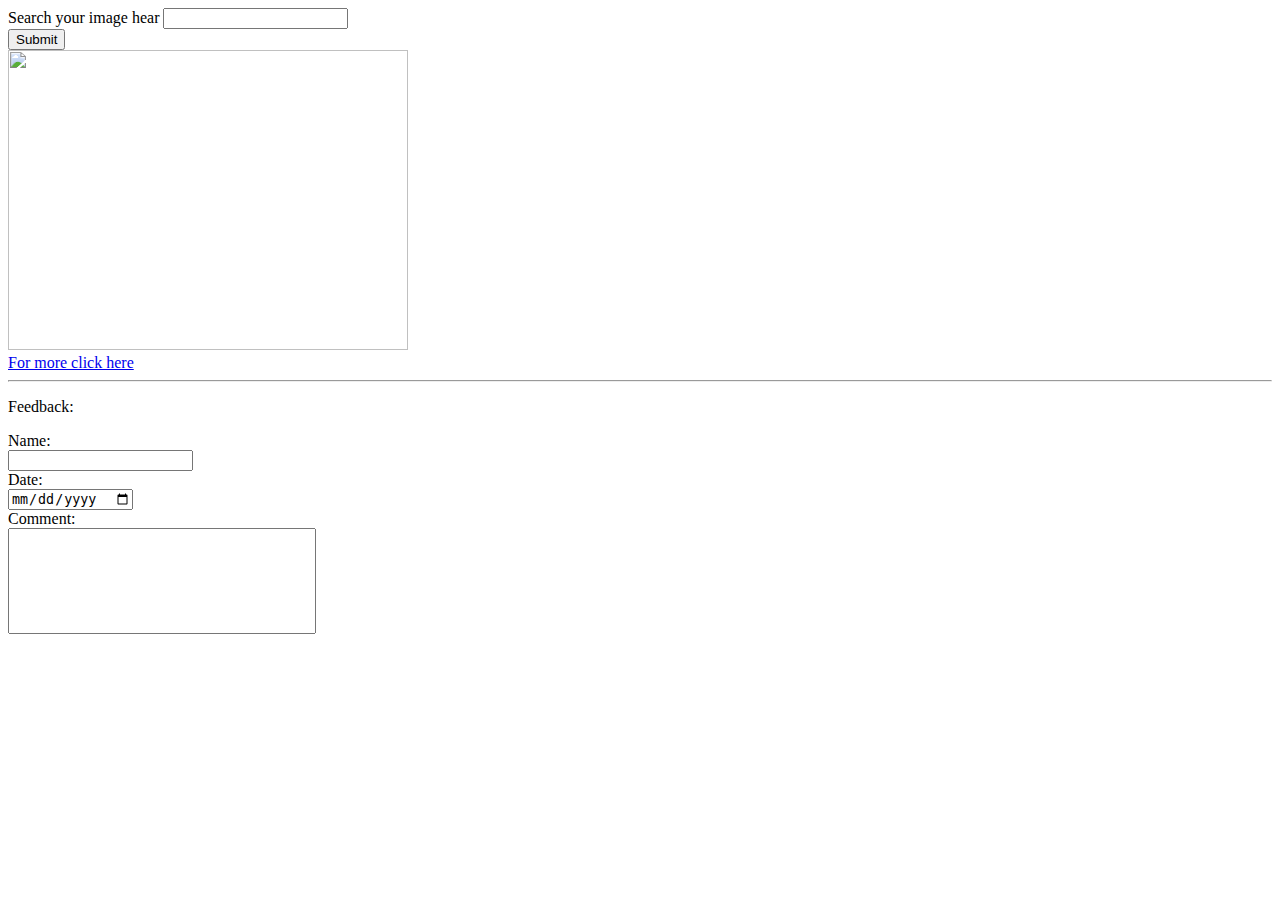
==== practice1.html @ 0dd8e608 "Add files via upload" ====
<!DOCTYPE html>
<html lang="en">
<head>
    <meta charset="UTF-8">
    <meta name="viewport" content="width=device-width, initial-scale=1.0">
    <title>project1</title>
    <style>

    </style>
</head>
<body>
    <header>
        <form action="practice1.html">
            <label for="search">
                Search your image hear
                <input type="text"><br>
                <input type="submit" value="Submit">
            </label>
        </form>
    </header>
    <main>
        <img src="mountain.jpg" alt="" width="400" height="300"><br>
        <a href="https://www.google.com/search?q=mountain+images&sca_esv=768f8b678b2bd642&rlz=1C1GCEU_enBD1125BD1125&udm=2&biw=1366&bih=641&sxsrf=ADLYWILSR9W3hUF3_1XL313fNu6BrhLRuA%3A1736146330432&ei=mn17Z5OLGqaYseMPj52RmQE&oq=mountain&gs_lp=[base64]&sclient=img">For more click here</a>
        <hr>
        <form action="thanks.html">
            <p>Feedback:</p>
            <label for="Name">
                Name: <br>
                <input type="text"><br>
        </label>
            <label for="date">
                Date: <br>
                <input type="date" name="" id="date"><br>
            </label>
            <label for="comment">
                Comment: <br>
                <input type="text" id="one" style=" width: 300px; height: 100px">
            </label>
            
        </form>

    <footer>
        
    </footer>
</body>
</html>
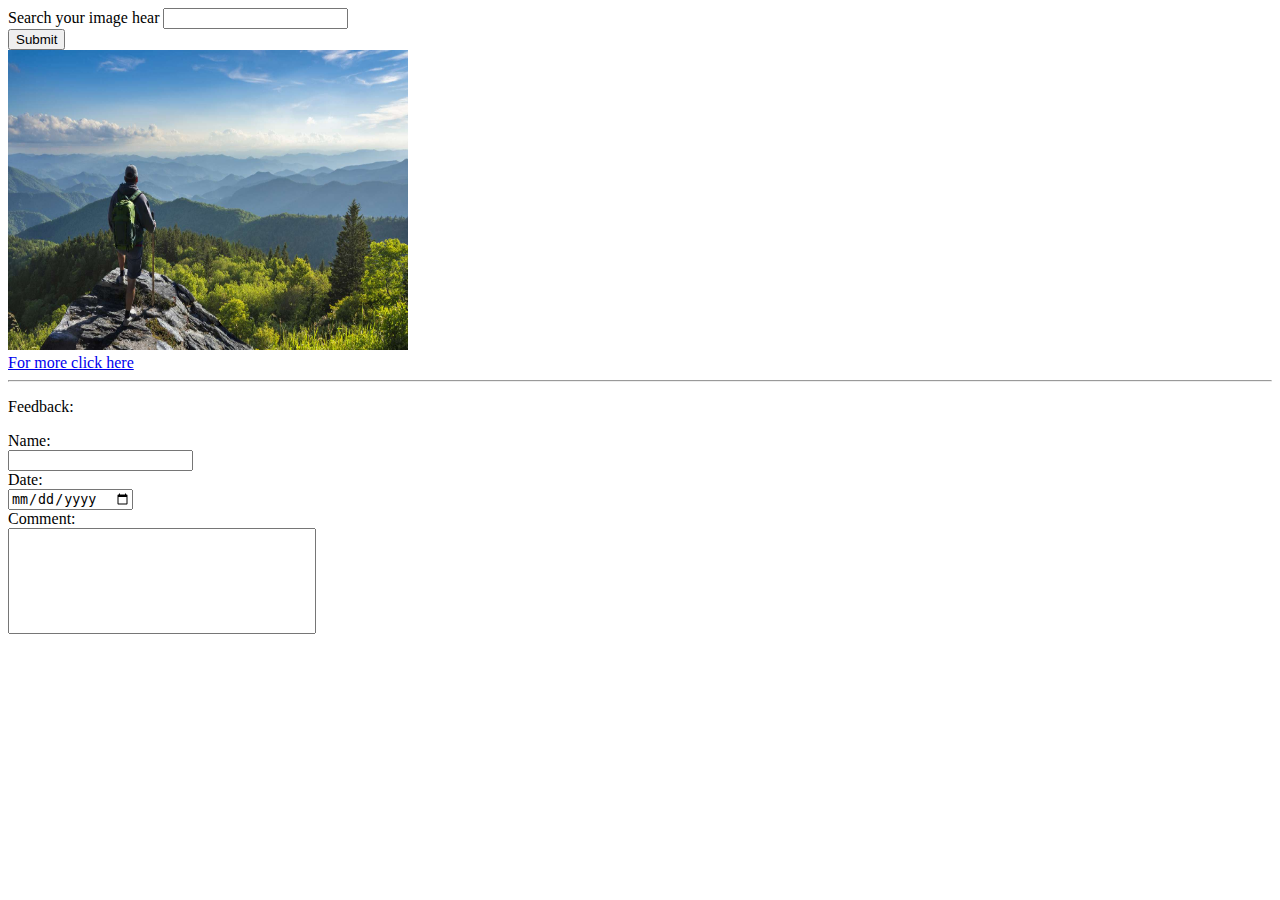
==== commit 9222d891: "projects" ====
--- a/practice1.html
+++ b/practice1.html
@@ -1,46 +1,46 @@
-<!DOCTYPE html>
-<html lang="en">
-<head>
-    <meta charset="UTF-8">
-    <meta name="viewport" content="width=device-width, initial-scale=1.0">
-    <title>project1</title>
-    <style>
-
-    </style>
-</head>
-<body>
-    <header>
-        <form action="practice1.html">
-            <label for="search">
-                Search your image hear
-                <input type="text"><br>
-                <input type="submit" value="Submit">
-            </label>
-        </form>
-    </header>
-    <main>
-        <img src="mountain.jpg" alt="" width="400" height="300"><br>
-        <a href="https://www.google.com/search?q=mountain+images&sca_esv=768f8b678b2bd642&rlz=1C1GCEU_enBD1125BD1125&udm=2&biw=1366&bih=641&sxsrf=ADLYWILSR9W3hUF3_1XL313fNu6BrhLRuA%3A1736146330432&ei=mn17Z5OLGqaYseMPj52RmQE&oq=mountain&gs_lp=[base64]&sclient=img">For more click here</a>
-        <hr>
-        <form action="thanks.html">
-            <p>Feedback:</p>
-            <label for="Name">
-                Name: <br>
-                <input type="text"><br>
-        </label>
-            <label for="date">
-                Date: <br>
-                <input type="date" name="" id="date"><br>
-            </label>
-            <label for="comment">
-                Comment: <br>
-                <input type="text" id="one" style=" width: 300px; height: 100px">
-            </label>
-            
-        </form>
-
-    <footer>
-        
-    </footer>
-</body>
+<!DOCTYPE html>
+<html lang="en">
+<head>
+    <meta charset="UTF-8">
+    <meta name="viewport" content="width=device-width, initial-scale=1.0">
+    <title>project1</title>
+    <style>
+
+    </style>
+</head>
+<body>
+    <header>
+        <form action="practice1.html">
+            <label for="search">
+                Search your image hear
+                <input type="text"><br>
+                <input type="submit" value="Submit">
+            </label>
+        </form>
+    </header>
+    <main>
+        <img src="mountain.jpg" alt="" width="400" height="300"><br>
+        <a href="https://www.google.com/search?q=mountain+images&sca_esv=768f8b678b2bd642&rlz=1C1GCEU_enBD1125BD1125&udm=2&biw=1366&bih=641&sxsrf=ADLYWILSR9W3hUF3_1XL313fNu6BrhLRuA%3A1736146330432&ei=mn17Z5OLGqaYseMPj52RmQE&oq=mountain&gs_lp=[base64]&sclient=img">For more click here</a>
+        <hr>
+        <form action="thanks.html">
+            <p>Feedback:</p>
+            <label for="Name">
+                Name: <br>
+                <input type="text"><br>
+        </label>
+            <label for="date">
+                Date: <br>
+                <input type="date" name="" id="date"><br>
+            </label>
+            <label for="comment">
+                Comment: <br>
+                <input type="text" id="one" style=" width: 300px; height: 100px">
+            </label>
+            
+        </form>
+
+    <footer>
+        
+    </footer>
+</body>
 </html>